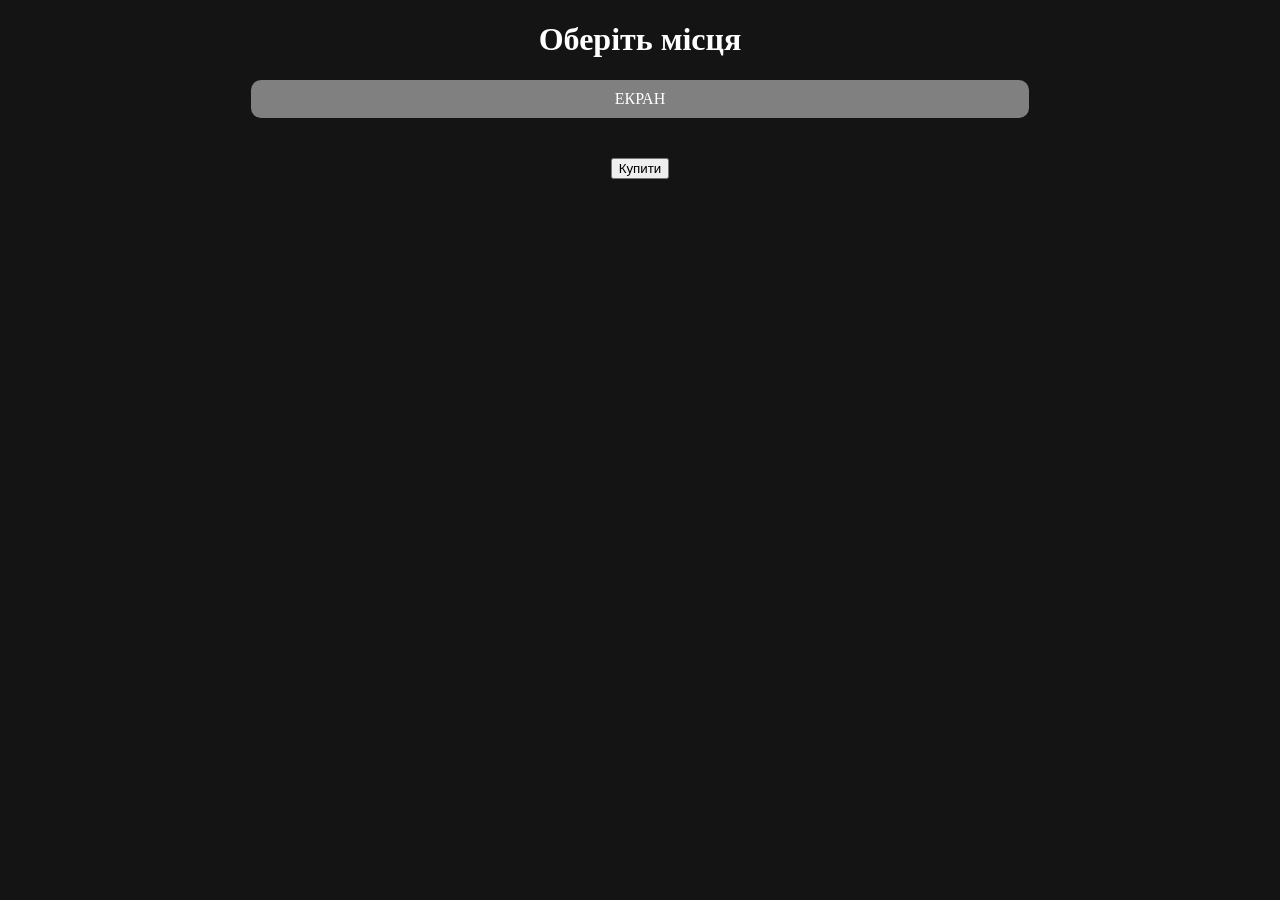
==== Frontend/booking.html @ 522eac5a "Add frontend components for cinema booking system" ====
<!DOCTYPE html>
<html>
<head>
    <link rel="stylesheet" href="css/booking.css">
</head>
<body>

<h1>Оберіть місця</h1>

<div class="screen">ЕКРАН</div>

<div id="hall"></div>

<button onclick="buy()">Купити</button>

<script src="js/pages/booking.js"></script>

</body>
</html>
---- Frontend/css/booking.css ----
body {
    background: #141414;
    color: white;
    text-align: center;
}

.screen {
    margin: 20px auto;
    width: 60%;
    padding: 10px;
    background: gray;
    border-radius: 10px;
}

#hall {
    display: grid;
    grid-template-columns: repeat(10, 40px);
    gap: 10px;
    justify-content: center;
    margin: 20px;
}

.seat {
    width: 40px;
    height: 40px;
    background: #444;
    border-radius: 5px;
    cursor: pointer;
}

.seat.selected {
    background: red;
}

.seat.taken {
    background: #999;
    cursor: not-allowed;
}
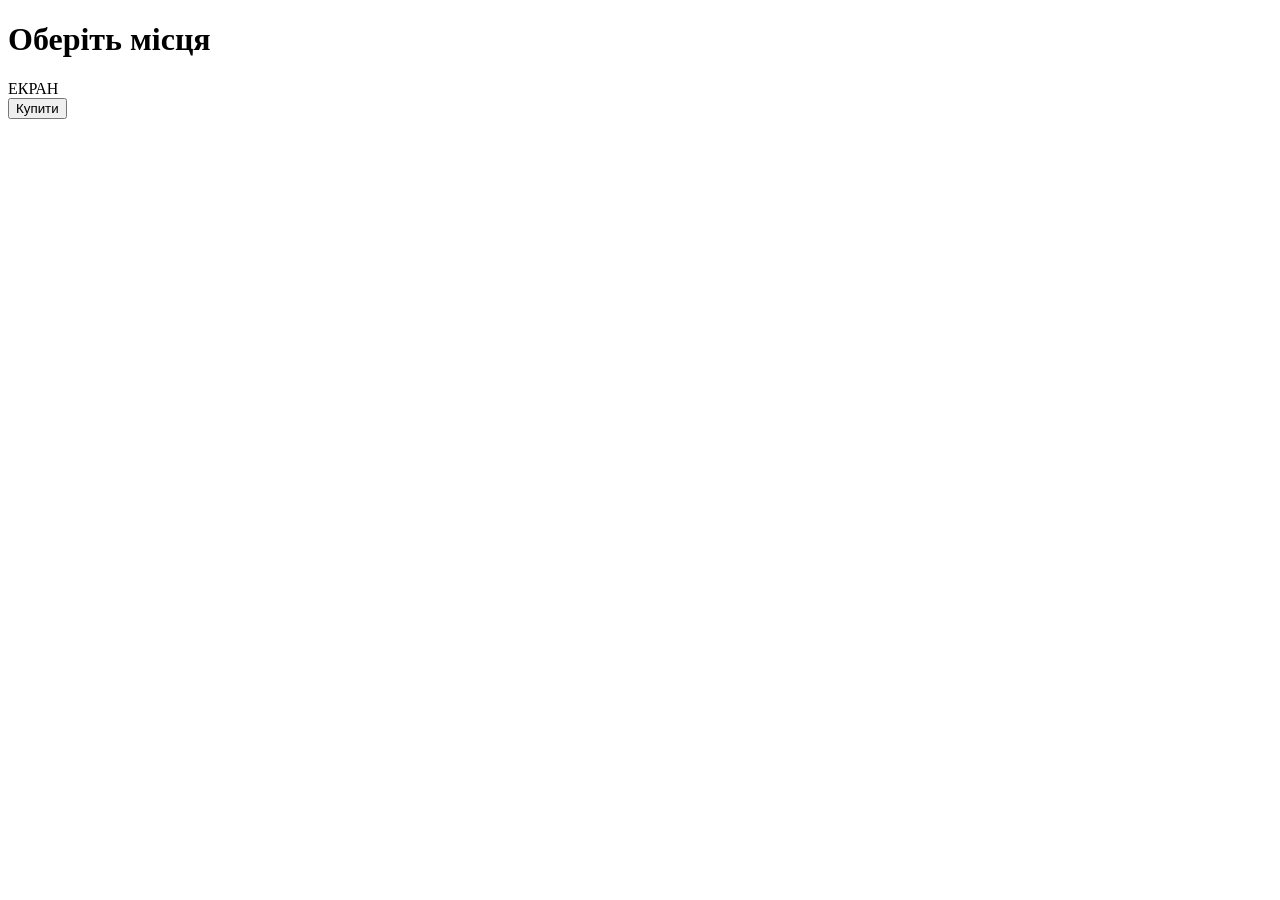
==== commit 8a173805: "Refactor frontend and backend code for improved functionality and structure; updated HTML, CSS, and " ====
--- a/Frontend/booking.html
+++ b/Frontend/booking.html
@@ -1,19 +1,21 @@
 <!DOCTYPE html>
-<html>
+<html lang="uk">
 <head>
-    <link rel="stylesheet" href="css/booking.css">
+    <meta charset="UTF-8">
+    <title>Бронювання місць</title>
+    <link rel="stylesheet" href="/css/booking.css">
 </head>
 <body>
 
-<h1>Оберіть місця</h1>
+    <h1>Оберіть місця</h1>
 
-<div class="screen">ЕКРАН</div>
+    <div class="screen">ЕКРАН</div>
 
-<div id="hall"></div>
+    <div id="hall"></div>
 
-<button onclick="buy()">Купити</button>
+    <button onclick="buy()">Купити</button>
 
-<script src="js/pages/booking.js"></script>
+    <script src="/js/pages/booking.js?v=2"></script>
 
 </body>
 </html>
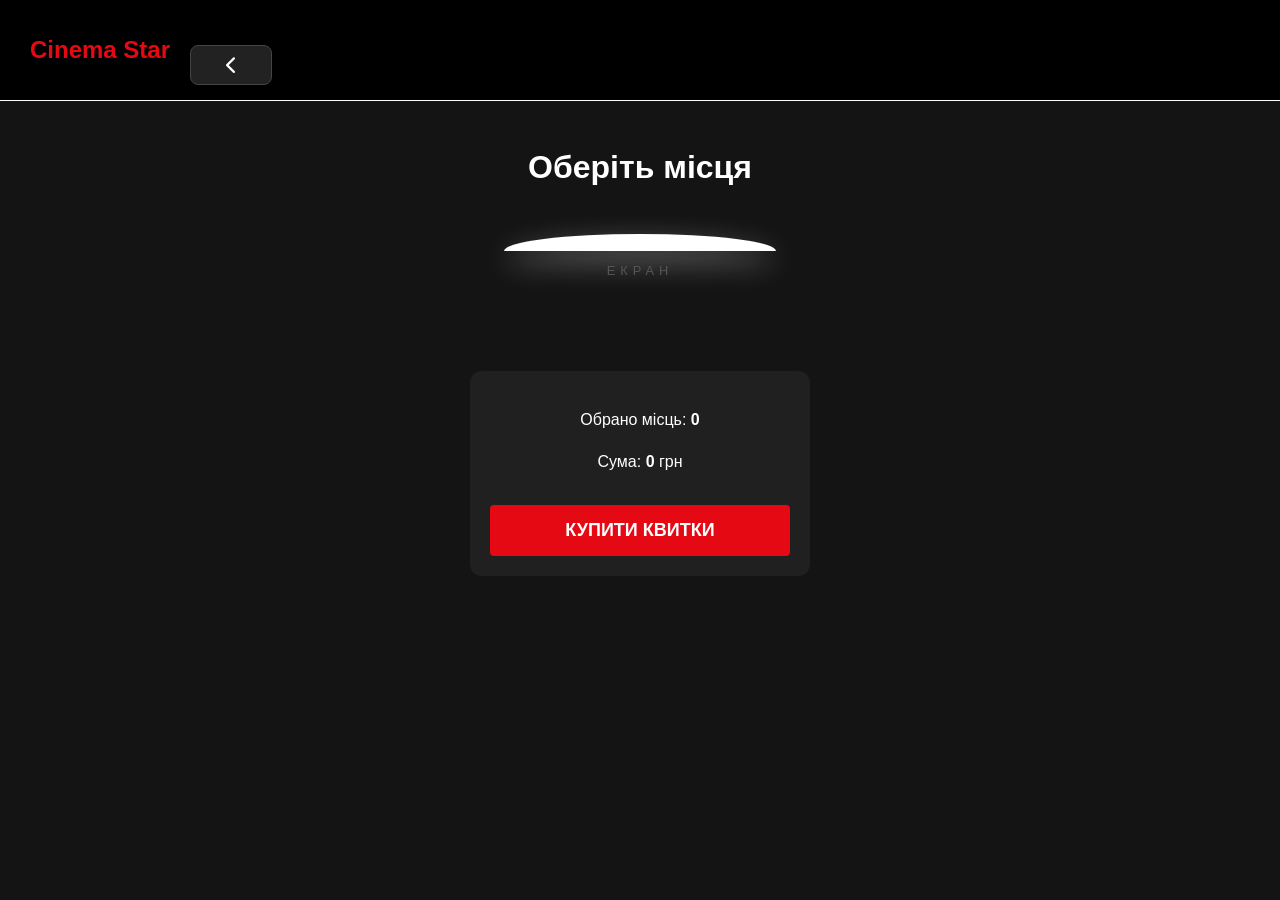
==== commit 993e107d: "." ====
--- a/Frontend/booking.html
+++ b/Frontend/booking.html
@@ -2,20 +2,150 @@
 <html lang="uk">
 <head>
     <meta charset="UTF-8">
-    <title>Бронювання місць</title>
-    <link rel="stylesheet" href="/css/booking.css">
+    <title>Бронювання місць | Cinema Star</title>
+    <link rel="stylesheet" href="https://cdnjs.cloudflare.com/ajax/libs/font-awesome/6.0.0/css/all.min.css">
+    
+    <link rel="stylesheet" href="css/style.css">
+    <link rel="stylesheet" href="css/booking.css">
+    
+    <style>
+    /* ПРИБРАЛИ ВІДСТУП ВГОРІ */
+    body {
+        margin: 0 !important;
+        padding: 0 !important;
+        background: #141414;
+        font-family: Arial, sans-serif;
+    }
+
+    /* РОЗТЯГНУЛИ ЛІНІЮ */
+    .header-custom {
+        display: flex;
+        align-items: center;
+        justify-content: flex-start;
+        padding: 15px 0; /* Було 30px, тепер 0 для лінії */
+        background: #000;
+        border-bottom: 1px solid #ffffff; 
+        width: 100%;
+        box-sizing: border-box;
+    }
+
+    .logo-text { 
+        color: #e50914; 
+        font-size: 1.5rem; 
+        font-weight: bold; 
+        text-decoration: none; 
+        margin-left: 30px; /* Відступ тексту від краю */
+        margin-right: 20px; 
+    }
+
+    .back-btn-square {
+        width: 40px; height: 40px;
+        background: #222; border: 1px solid #444;
+        color: white; border-radius: 8px;
+        cursor: pointer; display: flex;
+        align-items: center; justify-content: center;
+        transition: 0.3s;
+    }
+
+    .booking-container { 
+        max-width: 900px; 
+        margin: 20px auto; 
+        text-align: center; 
+        color: white; 
+    }
+
+    .screen-wrapper {
+        perspective: 400px;
+        margin-bottom: 50px;
+    }
+    .screen {
+        width: 80%;
+        height: 12px;
+        background: #fff;
+        margin: 0 auto;
+        border-radius: 50% / 100% 100% 0 0;
+        box-shadow: 0 10px 30px rgba(255, 255, 255, 0.4);
+    }
+    .screen-text {
+        margin-top: 10px;
+        color: #555;
+        font-size: 0.8rem;
+        text-transform: uppercase;
+        letter-spacing: 5px;
+    }
+
+    #seats-grid { 
+        display: grid; 
+        justify-content: center; 
+        gap: 12px; 
+        margin: 40px 0; 
+    }
+
+    .booking-footer {
+        background: rgba(255,255,255,0.05);
+        padding: 20px;
+        border-radius: 12px;
+        display: inline-block;
+        min-width: 300px;
+    }
+    #buy-btn {
+        margin-top: 15px;
+        padding: 15px 50px;
+        background: #e50914;
+        color: white;
+        border: none;
+        border-radius: 4px;
+        cursor: pointer;
+        font-weight: bold;
+        text-transform: uppercase;
+        transition: 0.3s;
+    }
+    #buy-btn:hover { background: #b20710; transform: scale(1.05); }
+</style>
 </head>
-<body>
+<body style="background: #141414; margin: 0; font-family: Arial, sans-serif;">
 
-    <h1>Оберіть місця</h1>
+    <header class="header-custom">
+        <a href="index.html" class="logo-text">Cinema Star</a>
+        <button onclick="window.history.back()" class="back-btn-square" title="Назад">
+            <i class="fas fa-chevron-left"></i>
+        </button>
+    </header>
 
-    <div class="screen">ЕКРАН</div>
+    <main class="container booking-container">
+    <h1 style="margin-bottom: 40px;">Оберіть місця</h1>
 
-    <div id="hall"></div>
+    <div class="screen-wrapper">
+        <div class="screen"></div>
+        <div class="screen-text">ЕКРАН</div>
+    </div>
+    
+    <div id="seats-grid"></div>
 
-    <button onclick="buy()">Купити</button>
+    <div class="booking-footer">
+        <p>Обрано місць: <b id="selected-count">0</b></p>
+        <p>Сума: <b id="total-price">0</b> грн</p>
+        <button id="buy-btn">Купити квитки</button>
+    </div>
+</main>
 
-    <script src="/js/pages/booking.js?v=2"></script>
-
+    <script type="module" src="js/pages/booking.js"></script>
+    <script>
+    (function() {
+        const checkInitials = () => {
+            const firstName = localStorage.getItem('first_name');
+            const avatar = document.getElementById('profileAvatar');
+            
+            if (avatar && firstName && firstName !== 'null') {
+                const letter = firstName.charAt(0).toUpperCase();
+                if (avatar.innerText.trim() !== letter) {
+                    avatar.innerText = letter;
+                }
+            }
+        };
+        checkInitials();
+        setTimeout(checkInitials, 500);
+    })();
+</script>
 </body>
 </html>
--- a/Frontend/css/style.css
+++ b/Frontend/css/style.css
@@ -0,0 +1,121 @@
+html, body {
+    margin: 0 !important;
+    padding: 0 !important;
+    width: 100% !important;
+    overflow-x: hidden;
+    background-color: #141414;
+}
+
+body {
+    color: white;
+    font-family: 'Inter', Arial, sans-serif;
+    line-height: 1.6;
+}
+
+.container {
+    max-width: 1200px;
+    margin: 0 auto;
+    padding: 0 20px;
+}
+
+.main-header {
+    display: flex !important;
+    justify-content: space-between !important;
+    align-items: center !important;
+    padding: 20px 0 !important; 
+    background: rgba(0, 0, 0, 0.9) !important;
+    position: sticky !important;
+    top: 0 !important;
+    z-index: 1000 !important;
+    width: 100vw !important;
+    left: 0 !important;
+    margin: 0 !important;
+
+    /* ПОВНЕ ВИДАЛЕННЯ ВСІХ РИСОК */
+    border: none !important;
+    border-bottom: none !important;
+    border-top: none !important;
+    box-shadow: none !important;
+}
+
+/* Прибираємо будь-які лінії, які можуть бути всередині хедера (псевдоелементи) */
+.main-header::before,
+.main-header::after {
+    display: none !important;
+    content: none !important;
+}
+
+.main-header > * {
+    margin-left: 5% !important;
+    margin-right: 5% !important;
+}
+
+/* РЕШТА КОДУ БЕЗ ЗМІН */
+.hero {
+    height: 400px;
+    display: flex;
+    align-items: center;
+    justify-content: center;
+    text-align: center;
+    background: linear-gradient(rgba(0,0,0,0.6), rgba(0,0,0,0.6)), 
+                linear-gradient(45deg, #e50914, #221f1f);
+    margin-bottom: 40px;
+}
+
+.hero h1 {
+    font-size: 3.5rem;
+    margin-bottom: 10px;
+    text-shadow: 2px 2px 10px rgba(0,0,0,0.5);
+}
+
+.movie-grid {
+    display: grid;
+    grid-template-columns: repeat(auto-fill, minmax(200px, 1fr));
+    gap: 25px;
+    padding: 20px 0;
+}
+
+.movie-card {
+    background: #2f2f2f;
+    border-radius: 8px;
+    overflow: hidden;
+    transition: transform 0.3s ease, box-shadow 0.3s ease;
+    cursor: pointer;
+    position: relative;
+}
+
+.movie-card:hover {
+    transform: translateY(-10px);
+    box-shadow: 0 10px 20px rgba(0,0,0,0.5);
+}
+
+.movie-card img {
+    width: 100%;
+    height: 300px;
+    object-fit: cover;
+}
+
+.movie-info {
+    padding: 15px;
+}
+
+.movie-info h3 {
+    margin: 0 0 10px 0;
+    font-size: 1.1rem;
+}
+
+button, .btn {
+    background-color: #e50914; 
+    border: none;
+    padding: 10px 20px;
+    color: white;
+    font-weight: bold;
+    border-radius: 4px;
+    cursor: pointer;
+    transition: background 0.2s;
+    width: 100%;
+}
+
+button:hover {
+    background-color: #b20710;
+}
--- a/Frontend/css/booking.css
+++ b/Frontend/css/booking.css
@@ -0,0 +1,79 @@
+body {
+    background: #141414;
+    color: white;
+    font-family: 'Inter', sans-serif;
+    display: flex;
+    flex-direction: column;
+    align-items: center;
+    min-height: 100vh;
+    margin: 0;
+    padding: 40px;
+}
+
+.screen {
+    width: 60%;
+    height: 15px;
+    background: linear-gradient(to bottom, #555, #222);
+    margin-bottom: 50px;
+    border-radius: 50% / 100% 100% 0 0; 
+    box-shadow: 0 10px 20px rgba(229, 9, 20, 0.2); 
+    text-align: center;
+    color: #888;
+    font-size: 12px;
+    padding-top: 5px;
+}
+
+#hall {
+    display: grid;
+    grid-template-columns: repeat(10, 40px);
+    gap: 10px;
+    justify-content: center;
+    margin: 20px;
+}
+
+.seat {
+    width: 40px;
+    height: 40px;
+    background: #333;
+    border-radius: 6px;
+    cursor: pointer;
+    transition: all 0.3s ease; 
+    display: flex;
+    align-items: center;
+    justify-content: center;
+    font-size: 10px;
+    color: #777;
+}
+
+.seat:hover:not(.taken) {
+    background: #555;
+    transform: scale(1.1); 
+}
+
+.seat.selected {
+    background: #e50914 !important; 
+    color: white;
+}
+
+.seat.taken {
+    background: #222;
+    cursor: not-allowed;
+    opacity: 0.5;
+}
+
+button {
+    margin-top: 30px;
+    padding: 15px 40px;
+    background: #e50914;
+    color: white;
+    border: none;
+    border-radius: 5px;
+    font-size: 18px;
+    font-weight: bold;
+    cursor: pointer;
+    transition: background 0.3s;
+}
+
+button:hover {
+    background: #b20710;
+}
